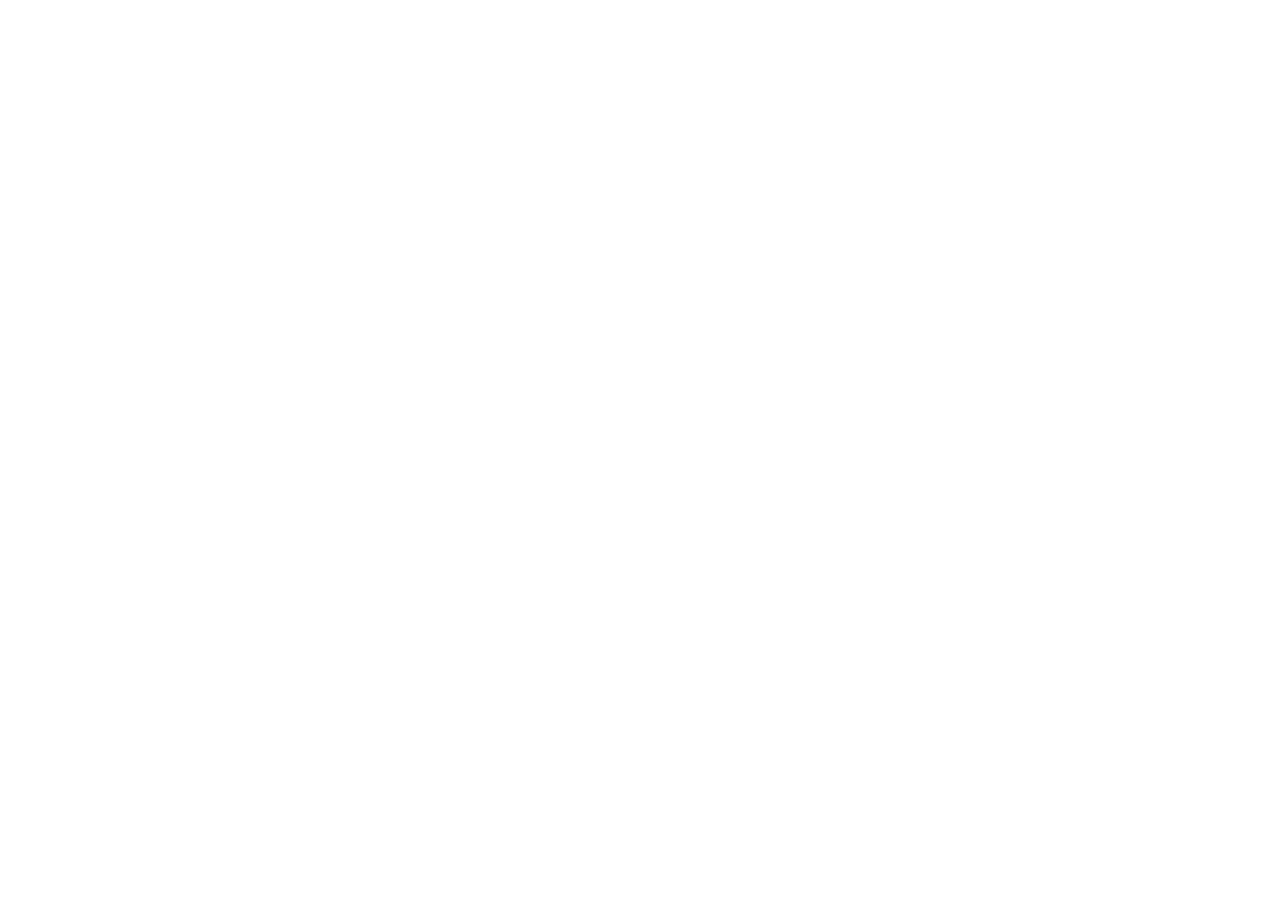
==== index.html @ ebaccc7b "Creating html and js files" ====
<!DOCTYPE html>
<html lang="en">
  <head>
    <meta charset="UTF-8" />
    <meta name="viewport" content="width=device-width, initial-scale=1.0" />
    <title>Vase Boutique</title>
    <script src="/js/script.js" defer></script>
  </head>
  <body>
    <header></header>
    <main>
      <h1></h1>
      <div></div>
    </main>
    <footer></footer>
  </body>
</html>
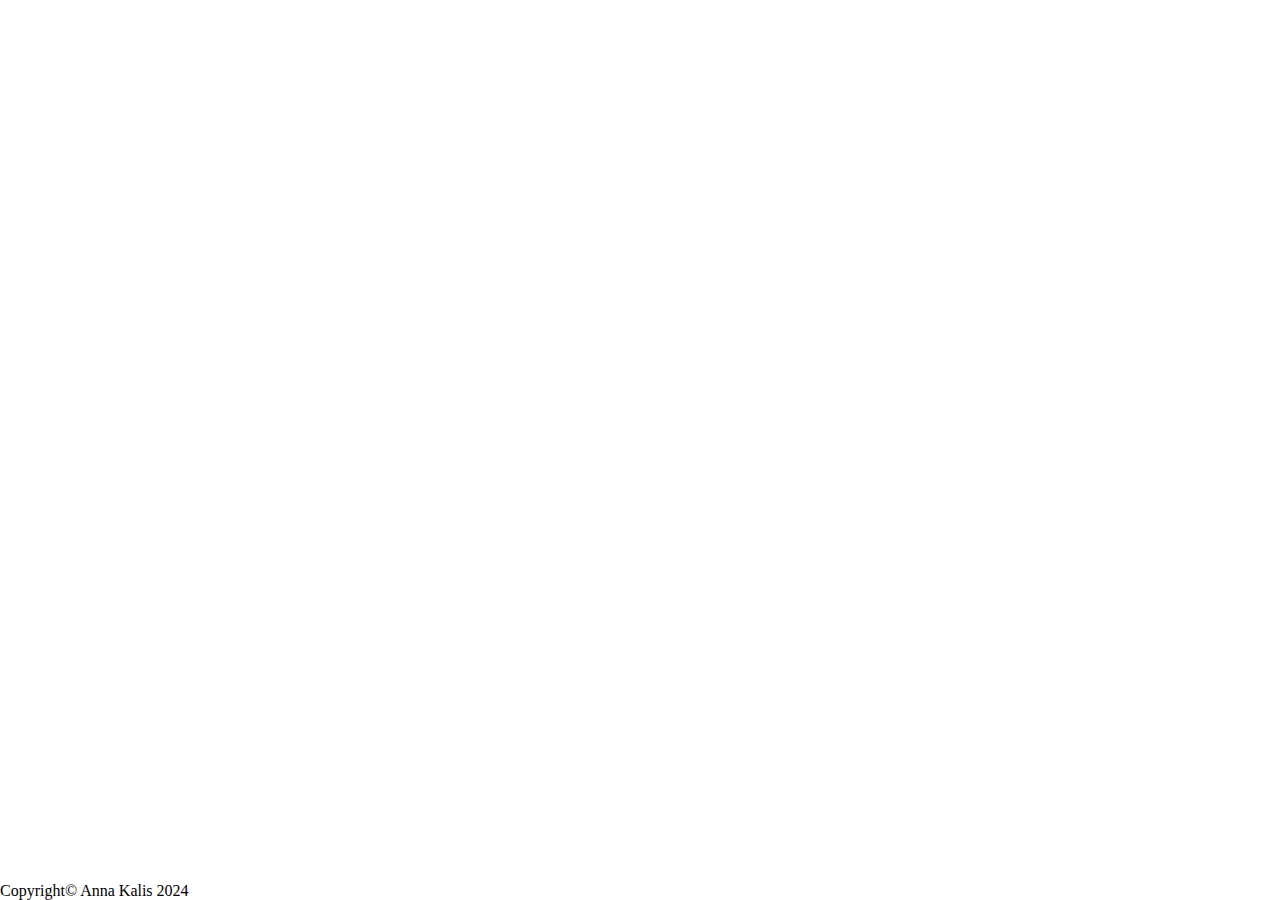
==== commit 261024ad: "Adding metadata and copyright" ====
--- a/index.html
+++ b/index.html
@@ -3,7 +3,10 @@
   <head>
     <meta charset="UTF-8" />
     <meta name="viewport" content="width=device-width, initial-scale=1.0" />
+    <meta name="author" content="Anna Kalis" />
+    <meta name="description" content="'Vase boutique' offers a collection of handcrafted vases. Explore elegant designs and premium materials curated to enhance your living spaces with timeless beauty.">
     <title>Vase Boutique</title>
+    <link rel="stylesheet" href="css/style.css" />
     <script src="/js/script.js" defer></script>
   </head>
   <body>
@@ -12,6 +15,8 @@
       <h1></h1>
       <div></div>
     </main>
-    <footer></footer>
+    <footer>
+        <p>Copyright&copy; Anna Kalis 2024</p>
+    </footer>
   </body>
 </html>
--- a/css/style.css
+++ b/css/style.css
@@ -0,0 +1,36 @@
+:root {
+}
+
+/* To ensure consistent box sizing behavior across all elements*/
+* {
+  &:before,
+  &:after,
+  & {
+    box-sizing: inherit;
+  }
+}
+
+h1,
+h2,
+h3,
+h4,
+p {
+  margin: 0px;
+}
+
+a {
+  text-decoration: none;
+  color: inherit;
+}
+
+body {
+    box-sizing: border-box;
+    margin: 0;
+    display: flex;
+    flex-direction: column;
+    min-height: 100vh;
+}
+
+main{
+    flex: 1;
+}
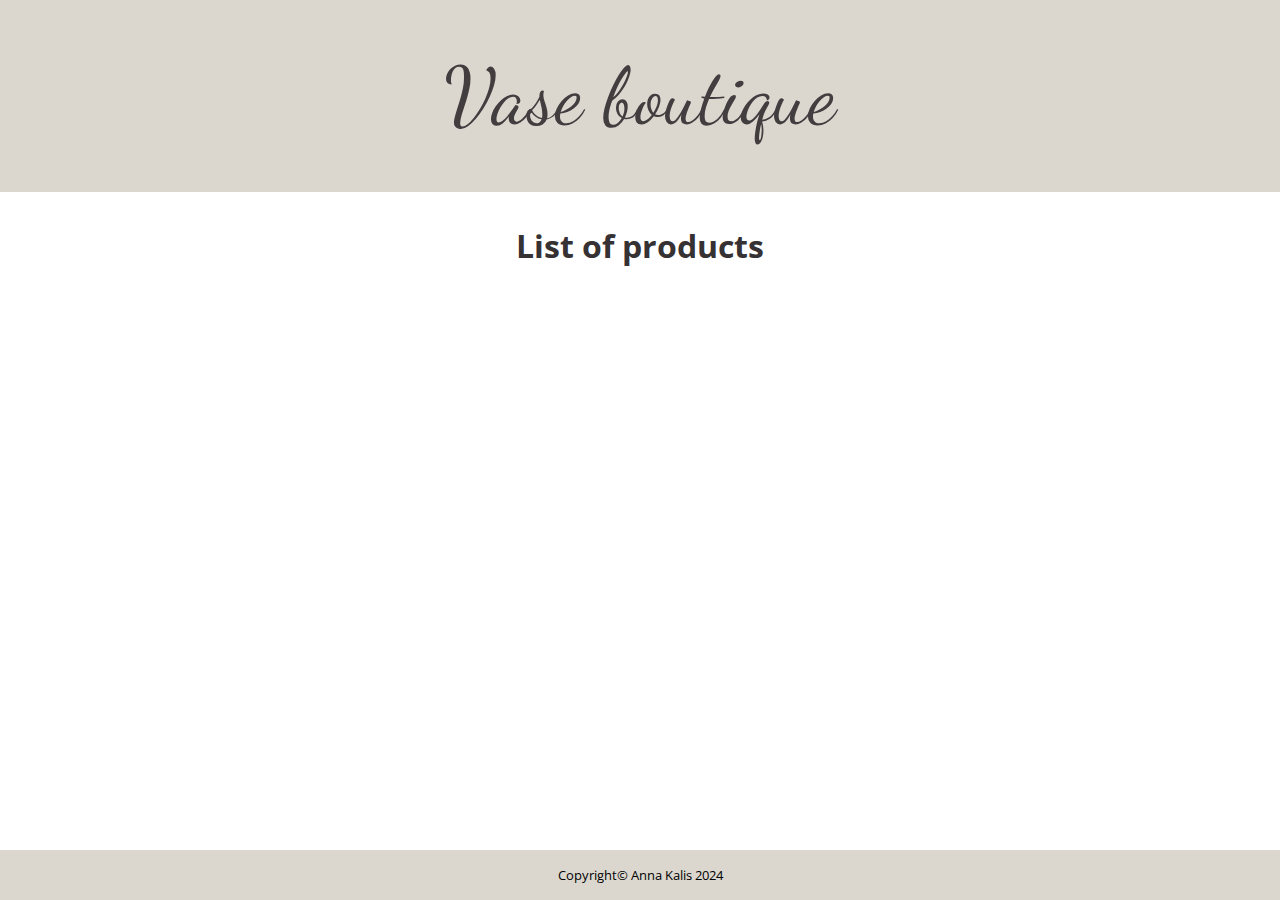
==== commit 0286e6f8: "css styling" ====
--- a/index.html
+++ b/index.html
@@ -4,19 +4,30 @@
     <meta charset="UTF-8" />
     <meta name="viewport" content="width=device-width, initial-scale=1.0" />
     <meta name="author" content="Anna Kalis" />
-    <meta name="description" content="'Vase boutique' offers a collection of handcrafted vases. Explore elegant designs and premium materials curated to enhance your living spaces with timeless beauty.">
+    <meta
+      name="description"
+      content="'Vase boutique' offers a collection of handcrafted vases. Explore elegant designs and premium materials curated to enhance your living spaces with timeless beauty."
+    />
     <title>Vase Boutique</title>
+    <link rel="preconnect" href="https://fonts.googleapis.com" />
+    <link rel="preconnect" href="https://fonts.gstatic.com" crossorigin />
+    <link
+      href="https://fonts.googleapis.com/css2?family=Dancing+Script:wght@700&family=Open+Sans:ital,wght@0,300;0,400;0,500;0,700;1,300&family=Trirong:wght@700&family=Work+Sans:wght@500&display=swap"
+      rel="stylesheet"
+    />
     <link rel="stylesheet" href="css/style.css" />
-    <script src="/js/script.js" defer></script>
+    <script src="/js/script.js" type="module"></script>
   </head>
   <body>
-    <header></header>
+    <header>
+      <p class="shop-name">Vase boutique</p>
+    </header>
     <main>
-      <h1></h1>
-      <div></div>
+      <h1>List of products</h1>
+      <div class="products"></div>
     </main>
     <footer>
-        <p>Copyright&copy; Anna Kalis 2024</p>
+      <p>Copyright&copy; Anna Kalis 2024</p>
     </footer>
   </body>
 </html>
--- a/css/style.css
+++ b/css/style.css
@@ -1,4 +1,14 @@
 :root {
+  --logo: #423d3f;
+  --logo-font: "Dancing Script", "Open Sans", sans-serif;
+  --font: "Open Sans";
+  --font-colour: #363133;
+  --background: #dbd7cf;
+
+  /* color: #9C9493; }
+ #DBD7CF; }
+color: #FFFFFF; }
+color: #E7E8E7; } */
 }
 
 /* To ensure consistent box sizing behavior across all elements*/
@@ -24,13 +34,93 @@
 }
 
 body {
-    box-sizing: border-box;
-    margin: 0;
-    display: flex;
-    flex-direction: column;
-    min-height: 100vh;
+  box-sizing: border-box;
+  margin: 0px;
+  display: flex;
+  flex-direction: column;
+  min-height: 100vh;
+  align-items: center;
 }
 
-main{
-    flex: 1;
+main {
+  flex: 1;
+  max-width: 80%;
+  font-family: var(--font);
+  color: var(--font-colour);
+  padding: 2rem 0;
 }
+
+.loader {
+}
+
+/* homepage styling*/
+.shop-name {
+  padding: 3rem;
+  color: var(--logo);
+  font-family: var(--logo-font);
+  font-size: 5rem;
+  text-align: center;
+}
+
+.products {
+  display: grid;
+  grid-template-columns: repeat(auto-fit, minmax(15rem, 1fr));
+  gap: 2rem;
+}
+
+.product-card img,
+.product-container img {
+  max-width: 100%;
+}
+
+footer {
+  padding: 1rem;
+  font-family: var(--font);
+  font-size: 0.8rem;
+}
+header,
+footer {
+  background-color: var(--background);
+  width: 100%;
+  text-align: center;
+}
+
+h3 {
+  padding-bottom: 0.3rem;
+}
+h1 {
+  padding-bottom: 0.5rem;
+}
+
+/* Single product page styling */
+
+.product-container {
+  display: grid;
+  grid-template-columns: repeat(2, 1fr);
+  gap: 2rem;
+}
+
+.description {
+    grid-column: 1/3 ;
+}
+
+.main-product-info {
+    align-self: end;
+}
+
+button {
+    color: var(--font-colour);
+    background-color: var(--background);
+    padding:0.5rem;
+    margin-top:1rem;
+    font-family: var(--font);
+    border: 0.2rem solid var(--font-colour);
+    border-radius: 0.2rem;
+    font-size: 1rem;
+}
+.main-product-info p {
+    font-weight: bold;
+    font-size: 1.2rem;
+    padding: 1rem 0;
+
+}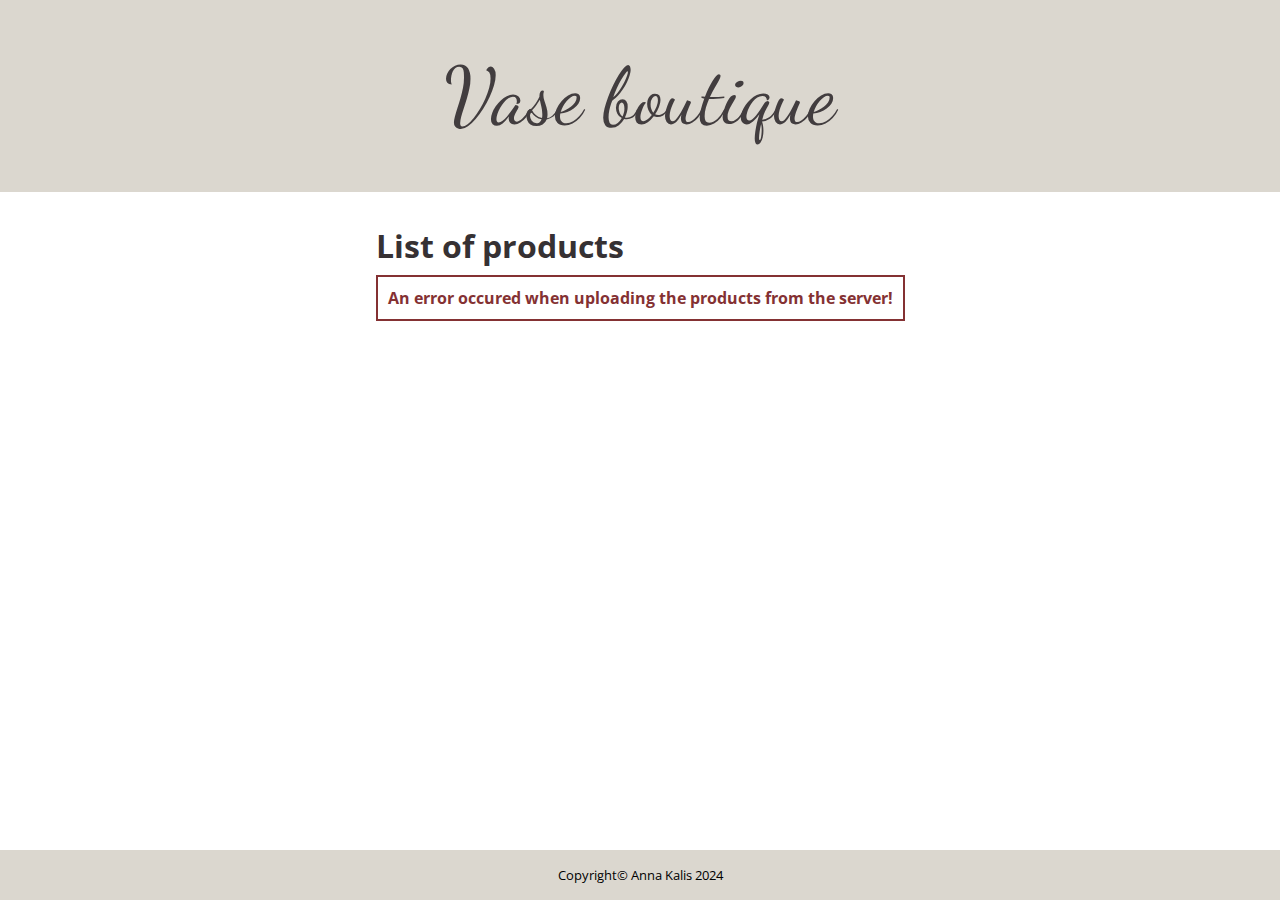
==== commit f12fded8: "correcting js file names" ====
--- a/index.html
+++ b/index.html
@@ -15,12 +15,12 @@
       href="https://fonts.googleapis.com/css2?family=Dancing+Script:wght@700&family=Open+Sans:ital,wght@0,300;0,400;0,500;0,700;1,300&family=Trirong:wght@700&family=Work+Sans:wght@500&display=swap"
       rel="stylesheet"
     />
-    <link rel="stylesheet" href="css/style.css" />
-    <script src="/js/script.js" type="module"></script>
+    <link rel="stylesheet" href="styles/style.css" />
+    <script src="/scripts/script.js" type="module"></script>
   </head>
   <body>
     <header>
-      <p class="shop-name">Vase boutique</p>
+      <a href="./index.html" class="shop-name">Vase boutique</a>
     </header>
     <main>
       <h1>List of products</h1>
--- a/styles/style.css
+++ b/styles/style.css
@@ -0,0 +1,9 @@
+
+@import url("_reset.css");
+@import url("_variables.css");
+@import url("_global.css");
+@import url("_homepage.css");
+@import url("_singleproduct.css");
+@import url("_media.css");
+
+
